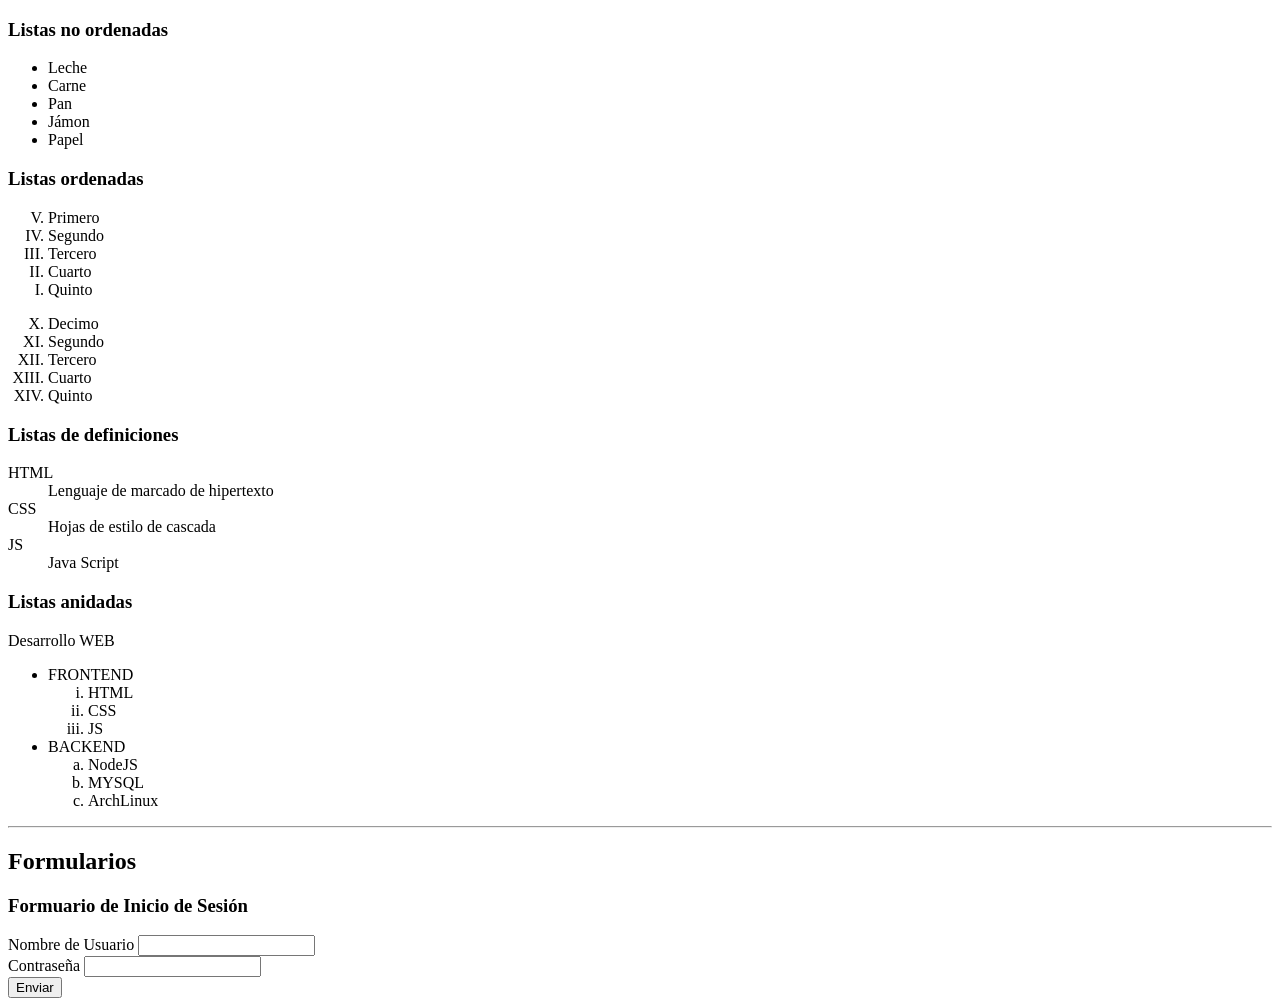
==== Tarea_6.html @ f8a3a5a0 "Ejercicio 6" ====
<!DOCTYPE html>
<html lang="en">
<head>
    <meta charset="UTF-8">
    <meta name="viewport" content="width=device-width, initial-scale=1.0">
    <meta name="author" content="Chávez Flores Luis Angel">
    <title>Listas y formularios</title>
</head>
<body>
    <div>
        <h3>Listas no ordenadas</h3>
        <ul>
            <li>Leche</li>
            <li>Carne</li>
            <li>Pan</li>
            <li>Jámon</li>
            <li>Papel</li>
        </ul>
        <h3>Listas ordenadas</h3>
        <ol type="I" reversed>
            <li>Primero</li>
            <li>Segundo</li>
            <li>Tercero</li>
            <li>Cuarto</li>
            <li>Quinto</li>
        </ol>
          <ol type="I" start="10">
            <li>Decimo</li>
            <li>Segundo</li>
            <li>Tercero</li>
            <li>Cuarto</li>
            <li>Quinto</li>
        </ol>
        <h3>Listas de definiciones</h3>
        <dl>
            <dt>HTML</dt>
            <dd>Lenguaje de marcado de hipertexto</dd>
            <dt>CSS</dt>
            <dd>Hojas de estilo de cascada</dd>
            <dt>JS</dt>
            <dd>Java Script</dd>
        </dl>
        <h3>Listas anidadas</h3>
        <p>Desarrollo WEB</p>
        <ul>
            <li>FRONTEND</li>
                <ol type="i">
                    <li>HTML</li>
                    <li>CSS</li>
                    <li>JS</li>
                </ol>
            <li>BACKEND</li>
                <ol type="a">
                    <li>NodeJS</li>
                    <li>MYSQL</li>
                    <li>ArchLinux</li>
                </ol>
        </ul>
    </div>
    <hr>
    <div>
        <h2>Formularios</h2>
        <h3>Formuario de Inicio de Sesión</h3>
        <form action="https://www.youtube.com/watch?v=dQw4w9WgXcQ" method="get">
            <label for="username">Nombre de Usuario</label>
            <input type="text" id="username" name="username">
            <br>
            <label for="password">Contraseña</label>
            <input type="password" id="password" name="password">
            <br>
            <button type="submit">Enviar</button>
        </form>
    </div>
</body>
</html>
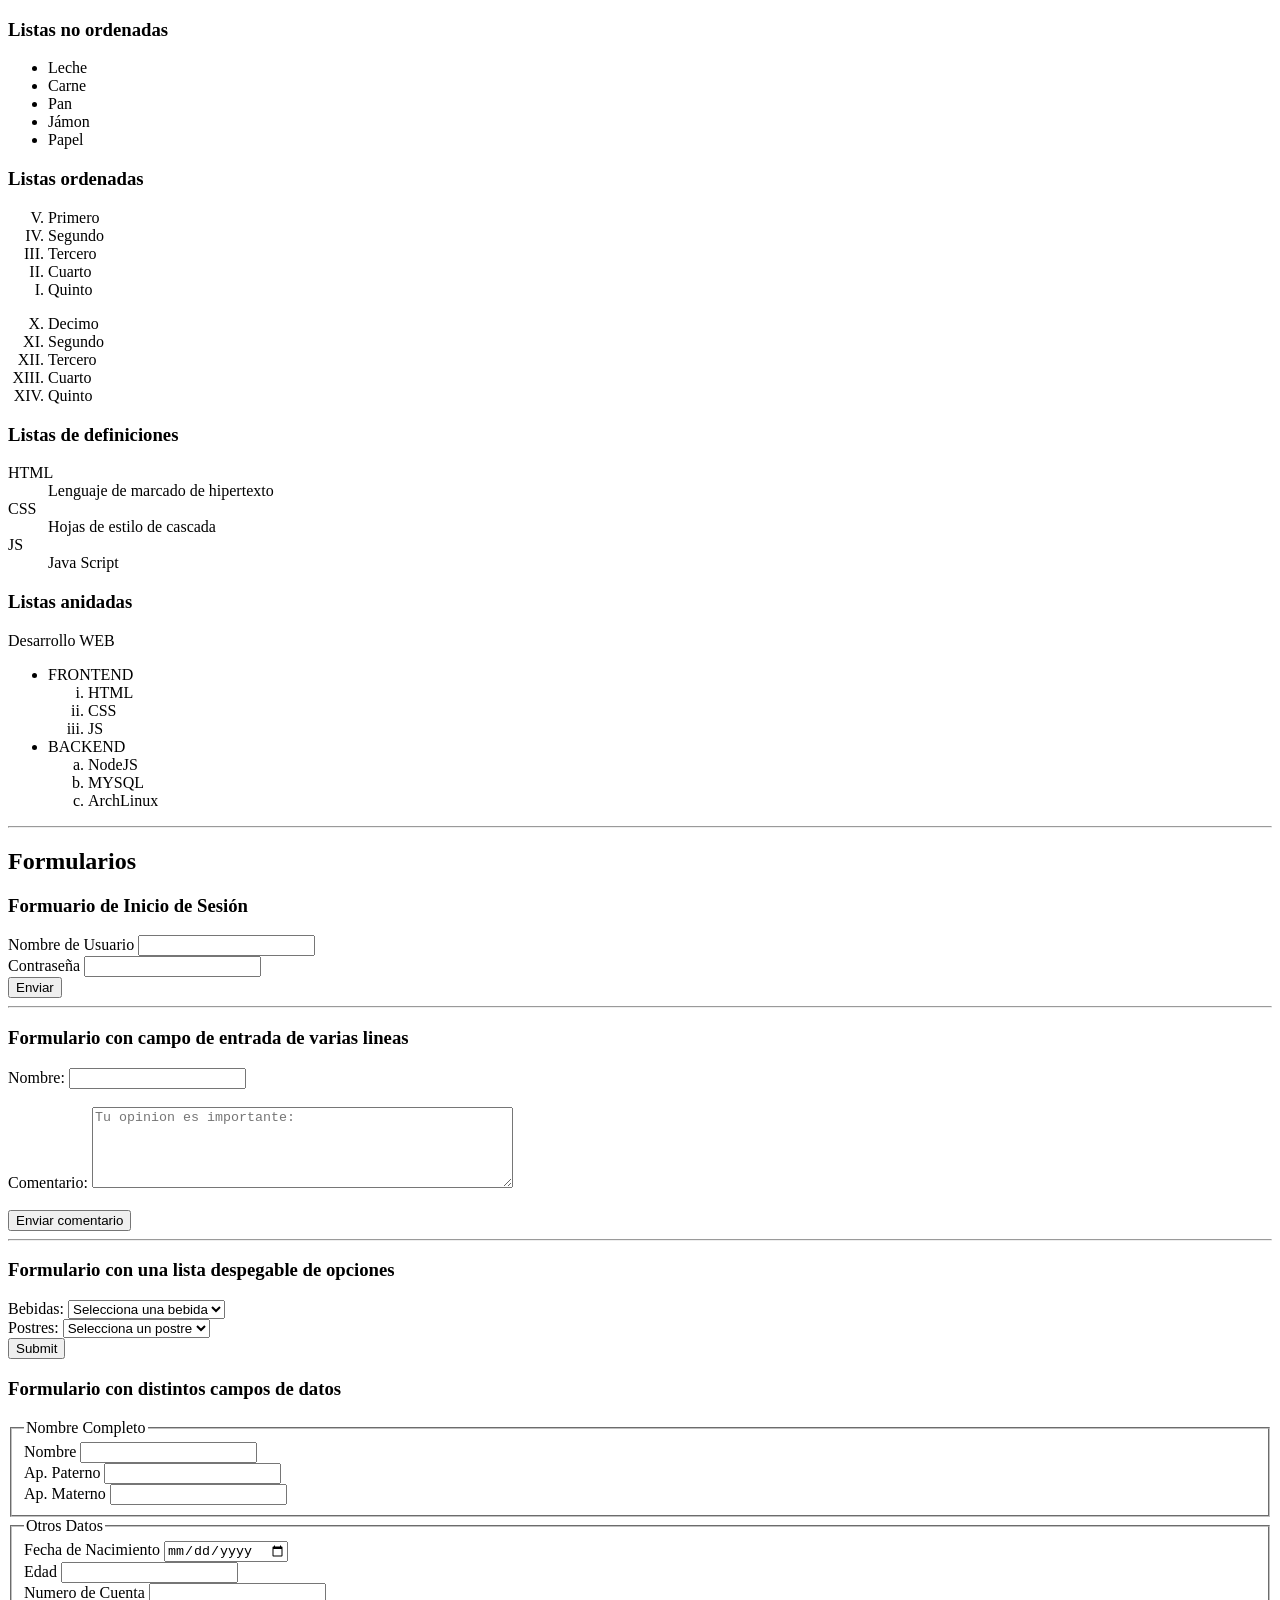
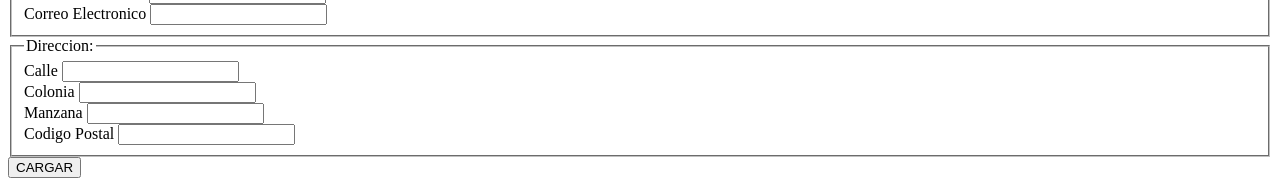
==== commit 0404338a: "Ejercicio 6" ====
--- a/Tarea_6.html
+++ b/Tarea_6.html
@@ -71,5 +71,88 @@
             <button type="submit">Enviar</button>
         </form>
     </div>
+    <hr>
+    <h3>Formulario con campo de entrada de varias lineas</h3>
+        <form action="validar.js" method="post">
+            <label for="name">Nombre:</label>
+            <input type="text" id="name" name="name" required>
+            <br><br>
+            <label for="opinion">Comentario:</label>
+            <textarea name="opinion" id="opinion" placeholder="Tu opinion es importante:" required rows="5"  cols="50"></textarea>
+            <br><br>
+            <button type="submit"> Enviar comentario</button>
+
+            <hr>
+
+            <h3>Formulario con una lista despegable de opciones</h3>
+            <form action="/opciones" method="post">
+                <label for="bebidas">Bebidas:</label>
+                <select name="bebidas" id="bebidas">
+                    <option value="" disabled selected>Selecciona una bebida</option>
+                    <option value="coca_cola">Coca-Cola</option>
+                    <option value="pepsi">Pepsi</option>
+                    <option value="boing">Boing</option>
+                    <option value="jarritos">Jarritos</option>
+
+                </select>
+                <br>
+                <label for="postres">Postres:</label>
+                <select name="postres" id="postres">
+                    <option value="" disabled selected>Selecciona un postre</option>
+                    <option value="pay_limon">Pay de limon</option>
+                    <option value="pay_fresa">Pay de fresa</option>
+                    <option value="flan">Flan</option>
+                    <option value="arroz_leche">Arroz con Leche</option>
+                </select>
+                <br>
+                <input type ="submit">
+                </form>
+            
+                <h3>Formulario con distintos campos de datos</h3>
+                <form action="datos.php" method="post">
+                    <fieldset>
+                        <legend>Nombre Completo</legend>
+                        <label for="nombre">Nombre</label>
+                        <input type="text" id="nombre" name="nombre" required>
+                        <br>
+                        <label for="ap_paterno">Ap. Paterno</label>
+                        <input type="text" id="ap_paterno" name="ap_paterno" required>
+                        <br>
+                        <label for="ap_materno">Ap. Materno</label>
+                        <input type="text" id="ap_materno" name="ap_materno" required>
+                    </fieldset>
+                    <fieldset>
+                        <legend>Otros Datos</legend>
+                        <label for="fecha_nacimiento"> Fecha de Nacimiento</label>
+                        <input type="date" id="fecha_nacimiento" name="fecha_nacimiento" required>
+                        <br>
+                        <label for="edad">Edad</label>
+                        <input type="numbre" id="edad" name="edad" required min="18" max="90">
+                        <br>
+                        <label for="numero_cuenta">Numero de Cuenta</label>
+                        <input type="text" id="numero_cuenta" name="numero_cuenta" required pattern="[0-9]{9}">
+                        <br>
+                        <label for="email">Correo Electronico</label>
+                        <input type="email" id="email" name="email" required>
+                    </fieldset>
+
+                    <fieldset>
+                    <legend>Direccion: </legend>
+                    <label for="Calle">Calle</label>
+                    <input type="text" name="Calle" id="Calle" required>
+                    <br>
+                    <label for="Colonia">Colonia</label>
+                    <input type="text" name="Colonia" id="Colonia" required ">
+                    <br>
+                    <label for="Manzana">Manzana</label>
+                    <input type="number" name="Manzana" id="Manzana" required pattern="[0-9]{2}">
+                    <br>
+                    <label for="Codigo_Postal">Codigo Postal</label>
+                    <input type="text" name="Codigo_Postal" id="Codigo_Postal" required>
+                    <br>
+                </fieldset>
+                <button type="submit">CARGAR</button>
+                </form>
+
 </body>
 </html>
